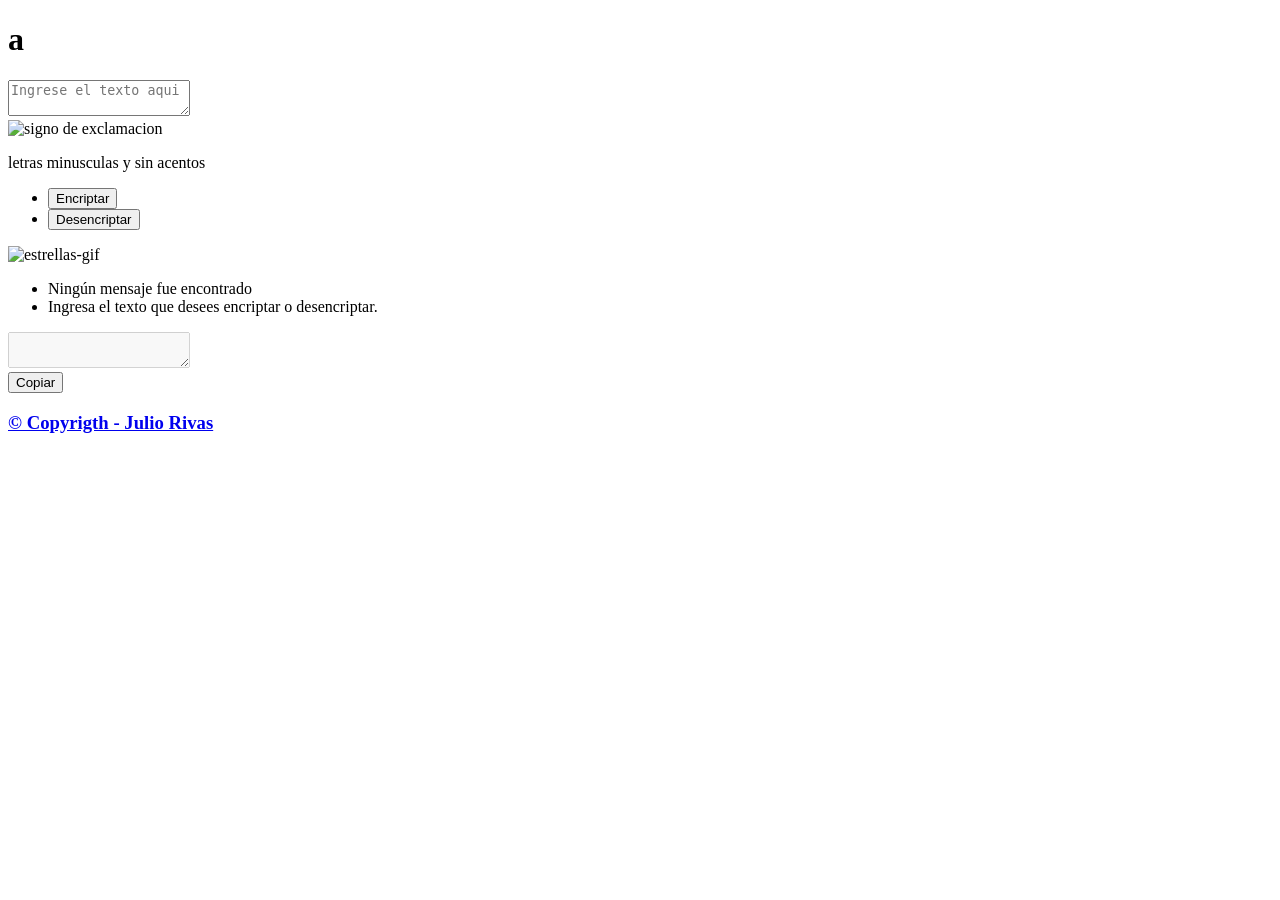
==== index.html @ 3902d525 "second commit" ====
<!DOCTYPE html>
<html lang="en">

<head>
    <meta charset="UTF-8">
    <meta http-equiv="X-UA-Compatible" content="IE=edge">
    <meta name="viewport" content="width=device-width, initial-scale=1.0">
    <link href="CSS/reset.css" rel="stylesheet">
    <link href="https://fonts.googleapis.com/css2?family=Ubuntu&display=swap" rel="stylesheet">
    <link href="CSS/base.css" rel="stylesheet">
    <link href="CSS/header.css" rel="stylesheet">
    <link href="CSS/textarea.css" rel="stylesheet">
    <link href="CSS/boton.css" rel="stylesheet">
    <link href="CSS/encriptado.css" rel="stylesheet">
    <link href="CSS/footer.css" rel="stylesheet">
    <link rel="icon" href="img/estrellita.gif">
    <title>Encriptador | JulioR</title>
</head>

<body>
    <header class="header container">
        <h1 class="header_titulo">a</h1>
    </header>
    <main>
        <div class="texto_boton_salida">
            <div class="texto_boton container">
                <div class="textarea_div">
                    <textarea class="textarea1" name="textarea" id="t1" placeholder="Ingrese el texto aqui" onkeypress=""></textarea>
                </div>
                <section class="container">
                    <div class="exclamacion_texto">
                        <img class="img_indicaciones" src="img/signo-de-exclamacion.png"
                            alt="signo de exclamacion">
                        <p class="indicaciones"> letras minusculas y sin acentos</p>
                    </div>
                    <div class="boton_div">
                        <ul class="lista_boton">
                            <li class="boton_li"><input class="boton encriptador" type="button" name="encriptar" id=""
                                    value="Encriptar"></li>
                            <li class="boton_li"><input class="boton desencriptador" type="button" name="desencriptar"
                                    id="" value="Desencriptar"></li>
                        </ul>
                    </div>
                </section>
            </div>
            <section class="texto_salida container">
                <div class="texto_encriptado">
                    <div class="contenido_principal">
                        <div class="estrellas_div ">
                            <img src="img/estrellita.gif" alt="estrellas-gif" class="estrellas">
                        </div>
                        <ul>
                            <li class="primer_texto texto_lista">Ningún mensaje fue encontrado </li>
                            <li class="segundo_texto texto_lista">Ingresa el texto que desees encriptar o desencriptar.</li>
                        </ul>
                    </div>
                    <div class="display-none div-encriptado">
                        <div class="textarea_encriptada">
                            <textarea name="texto codificado" id="text" disabled ></textarea>
                        </div>
                        <div class="boton_copiar">
                            <input type="button" name="boton-copiar" class="boton encriptador" value="Copiar" onclick="copiar()">
                        </div>
                    </div>
                </div>
            </section>
        </div>
    </main>
    <footer>
        <div class="footer_div">
            <a href="https://github.com/Juliorivasz" class="link_github" target="_blank">
                <h3>&copy Copyrigth - Julio Rivas </h3>
            </a>
        </div>
    </footer>
    <script src="js/escribir_texto.js"></script>
</body>

</html>
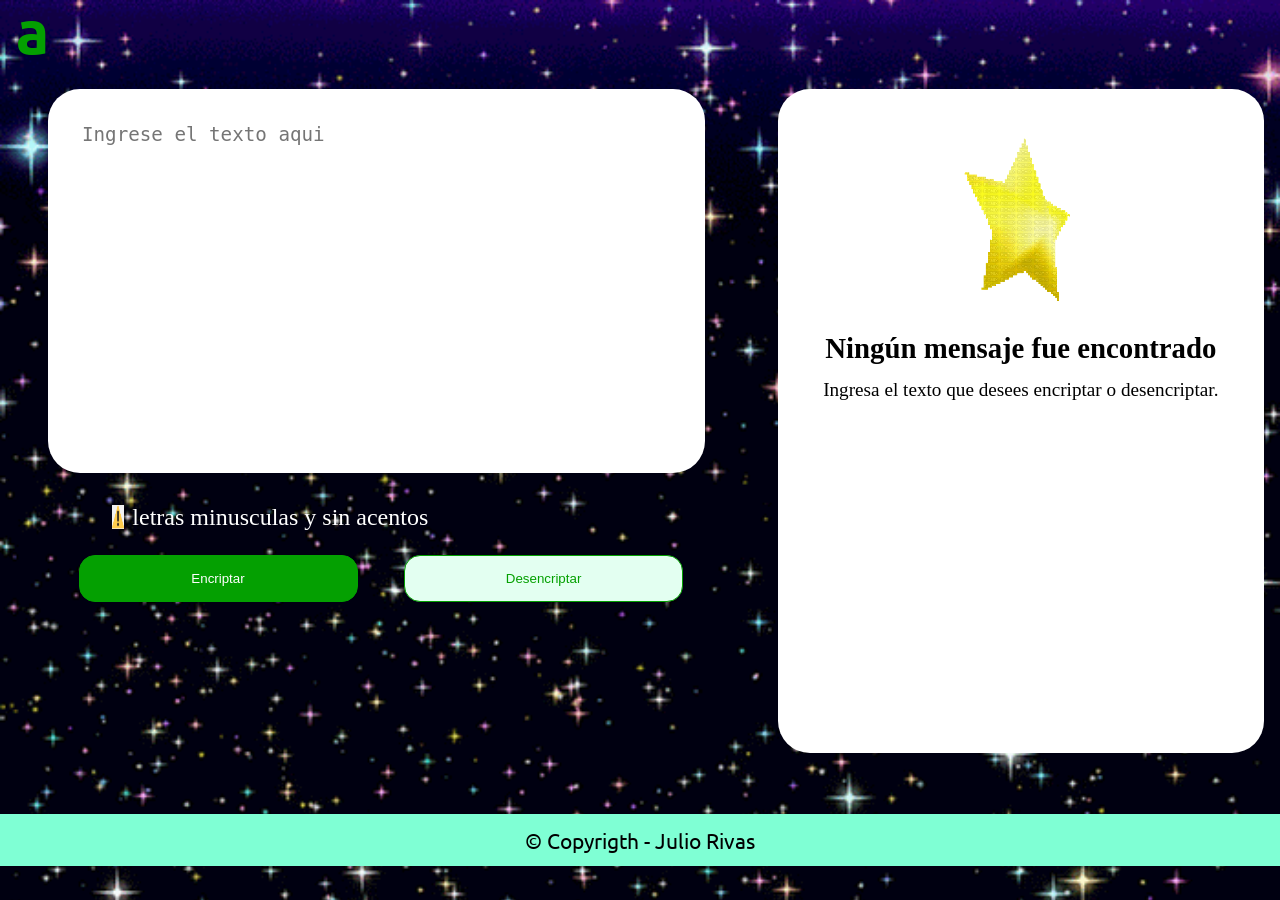
==== commit 09a31007: "js a JS" ====
--- a/index.html
+++ b/index.html
@@ -73,7 +73,7 @@
             </a>
         </div>
     </footer>
-    <script src="js/escribir_texto.js"></script>
+    <script src="JS/escribir_texto.js"></script>
 </body>
 
 </html>
--- a/CSS/base.css
+++ b/CSS/base.css
@@ -0,0 +1,16 @@
+:root{
+    --background-de-la-pagina: #E3FFF1;
+    --color-verde: #04A001;
+    --font-titulo: 'Ubuntu', sans-serif;
+    --color-ceniza: #7D847C;
+}
+body{
+    
+    background: url(../img/b.gif);
+    background-repeat: no-repeat;
+    background-size: cover;
+}
+
+.container{
+    margin: 2rem 1rem -1.2rem 1rem;
+}
--- a/CSS/header.css
+++ b/CSS/header.css
@@ -0,0 +1,15 @@
+.header{
+    margin-top: 0;
+}
+.header_titulo{
+    font-size: 60px;
+    color: var(--color-verde);
+    font-weight: 600;
+    font-family: var(--font-titulo);
+}
+
+@media screen and (min-width: 1024px){
+    .header{
+        display: inline-block;
+    }
+}
--- a/CSS/textarea.css
+++ b/CSS/textarea.css
@@ -0,0 +1,105 @@
+.textarea_div{
+    width: 100%;
+    height: 60vw;
+    background: white;
+    border-radius: 32px;
+}
+
+.textarea1{
+    width: 90%;
+    height: 80%;
+    border:none;
+    resize: none;
+    outline: none;
+    margin: 1.3rem 0 0 1rem;
+}
+
+.texto_textarea{
+    font-size: 2rem;
+    color: var(--color-verde);
+}
+
+.img_indicaciones{
+    width: 16px;
+    padding-right: 0.5rem;
+}
+
+.exclamacion_texto{
+    display: flex;
+    margin: 1rem;
+}
+
+.indicaciones{
+    color: #fff
+}
+.giphy-embed{
+    background: white;
+}
+
+
+/*tablet*/
+@media screen and (min-width:768px){
+    .img_indicaciones{
+        width: 2%;
+        padding-right: 0.5rem;
+    } 
+    .indicaciones{
+        font-size: 1.5rem;
+    }  
+
+}
+
+@media screen and (min-width: 1024px){
+    .textarea_div{
+        height: 30vw;
+        background: white;
+        border-radius: 32px;
+        width: 90%;
+        margin-left: 2rem;
+    }
+
+    .texto_boton_salida{
+        display: flex;
+    }
+
+    .texto_textarea{
+        margin-left: 9rem;
+    }
+
+    .texto_boton{
+        width: 60%;
+    }
+    
+    .texto_salida{
+        width: 40%;
+    }
+
+    .lista_boton{
+        display: flex;
+        justify-content: space-evenly;
+    }
+    
+    .exclamacion_texto{
+        margin: 1rem 0 1rem 5rem;
+    }
+    
+    .boton_li{
+        width: 40%;
+    }
+
+    .boton_div{
+        margin-bottom: 13rem;
+    }
+
+    .textarea1{
+        margin-left: 2rem;
+        width: 90%;
+        height: 85%;
+        border:none;
+        resize: none;
+        font-size: 1.2rem;
+        margin-top: 2rem;
+
+    }
+    
+}
--- a/CSS/boton.css
+++ b/CSS/boton.css
@@ -0,0 +1,32 @@
+
+.boton{
+    width: 100%;
+    padding: 15px 0;
+    border-radius: 1rem;
+    border: 1.9px solid var(--color-verde);
+}
+
+.encriptador{
+    background-color: var(--color-verde);
+    color: #fff;
+}
+.desencriptador{
+    background-color: var(--background-de-la-pagina);
+    color: var(--color-verde);;
+}
+
+.boton_li{
+    padding: 10px 0;
+}
+
+.encriptador:hover{
+    background-color: var(--background-de-la-pagina);
+    color: var(--color-verde);
+    cursor: pointer;
+}
+
+.desencriptador:hover{
+    background-color: var(--color-verde);
+    color: #fff;
+    cursor: pointer;
+}
--- a/CSS/encriptado.css
+++ b/CSS/encriptado.css
@@ -0,0 +1,82 @@
+.texto_encriptado{
+    background-color: #fff;
+    border-radius: 2rem;
+    padding: 2rem;
+    height: 400px;
+}
+
+.texto_lista{
+    text-align: center;
+    margin: 1rem 0;
+}
+
+.primer_texto{
+    margin-top: 0;
+    font-weight: 600;
+    font-size: 1.8rem;
+}
+
+.segundo_texto{
+    font-size: 1.2rem;
+    line-height: normal;
+}
+
+.display-none{
+    display: none;
+}
+
+.estrellas_div{
+    text-align: center;
+    padding: 1rem 0;
+}
+
+.estrellas{
+    width: 50vw;
+}
+
+#text{
+    width: 100%;
+    height: 94%;
+    background: none;
+    border: none;
+    font-size: 26px;
+    resize: none;
+    outline: none;
+    word-wrap: break-word;
+}
+
+.textarea_encriptado_boton {
+    display: flex;
+    flex-direction: column;
+    height: 100%;
+    width: 100%;
+}
+
+.textarea_encriptada{
+    height: 100%;
+    width: 100%;
+}
+.div-encriptado{
+    width: 100%;
+    height: 90%;
+}
+.display{
+    display: block;
+}
+
+@media screen and (min-width: 700px) {
+    .estrellas{
+        width: 30%;
+    }
+}
+
+@media screen and (min-width: 1024px) {
+    .texto_encriptado{
+        height: 600px;
+    }
+    .estrellas{
+        width: 50%;
+    }
+    
+}
+
--- a/CSS/footer.css
+++ b/CSS/footer.css
@@ -0,0 +1,14 @@
+.footer_div{
+    background-color: #7fffd4;
+    padding: 1rem 0;
+    text-align: center;
+    margin: 2rem 0;
+}
+
+.link_github{
+    color: #000;
+    text-decoration: none;
+    font-size: 1.3rem;
+    font-family: 'Ubuntu';
+}
+
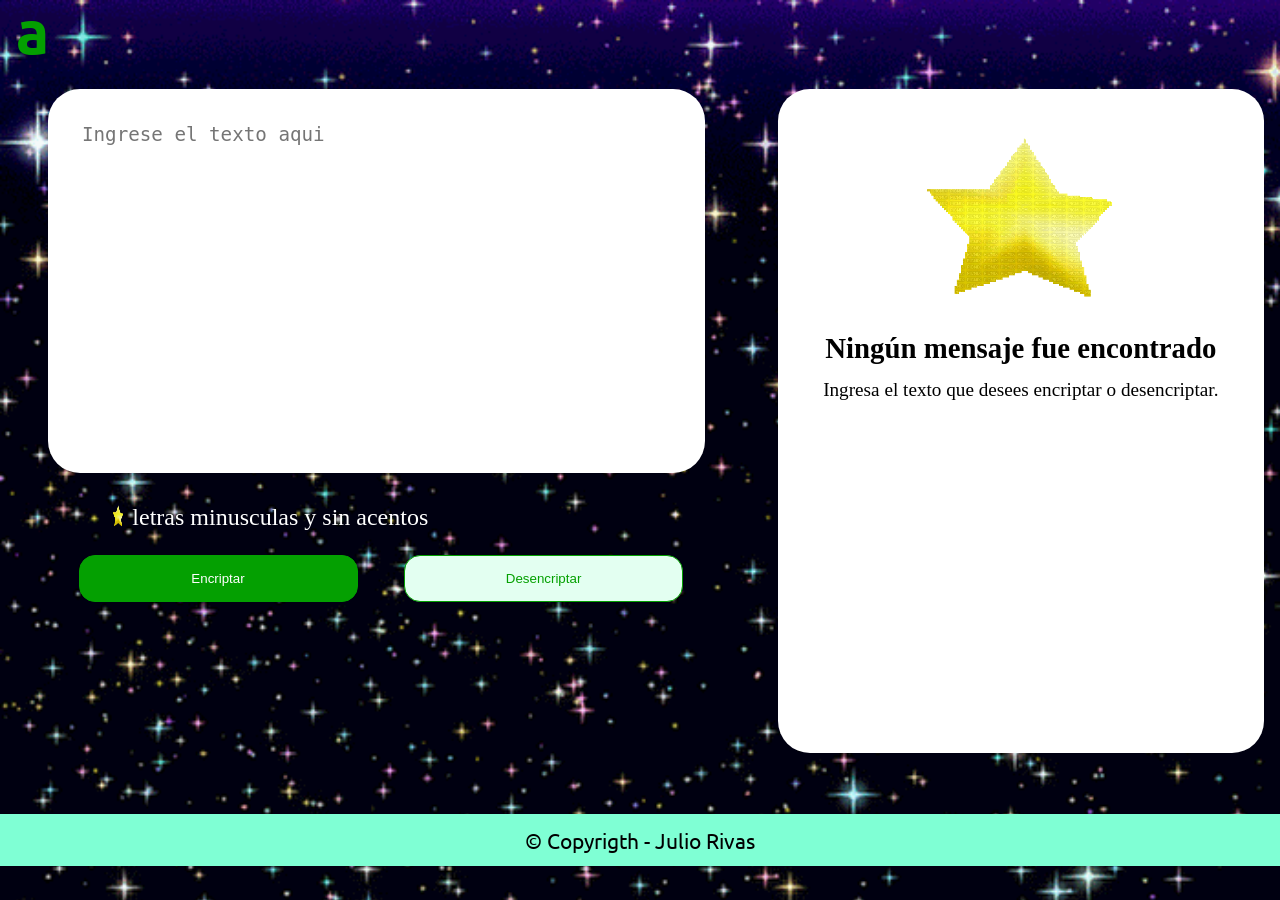
==== commit a6a9ed68: "logo exclamacion a estrellita" ====
--- a/index.html
+++ b/index.html
@@ -29,7 +29,7 @@
                 </div>
                 <section class="container">
                     <div class="exclamacion_texto">
-                        <img class="img_indicaciones" src="img/signo-de-exclamacion.png"
+                        <img class="img_indicaciones" src="img/estrellita.gif"
                             alt="signo de exclamacion">
                         <p class="indicaciones"> letras minusculas y sin acentos</p>
                     </div>
